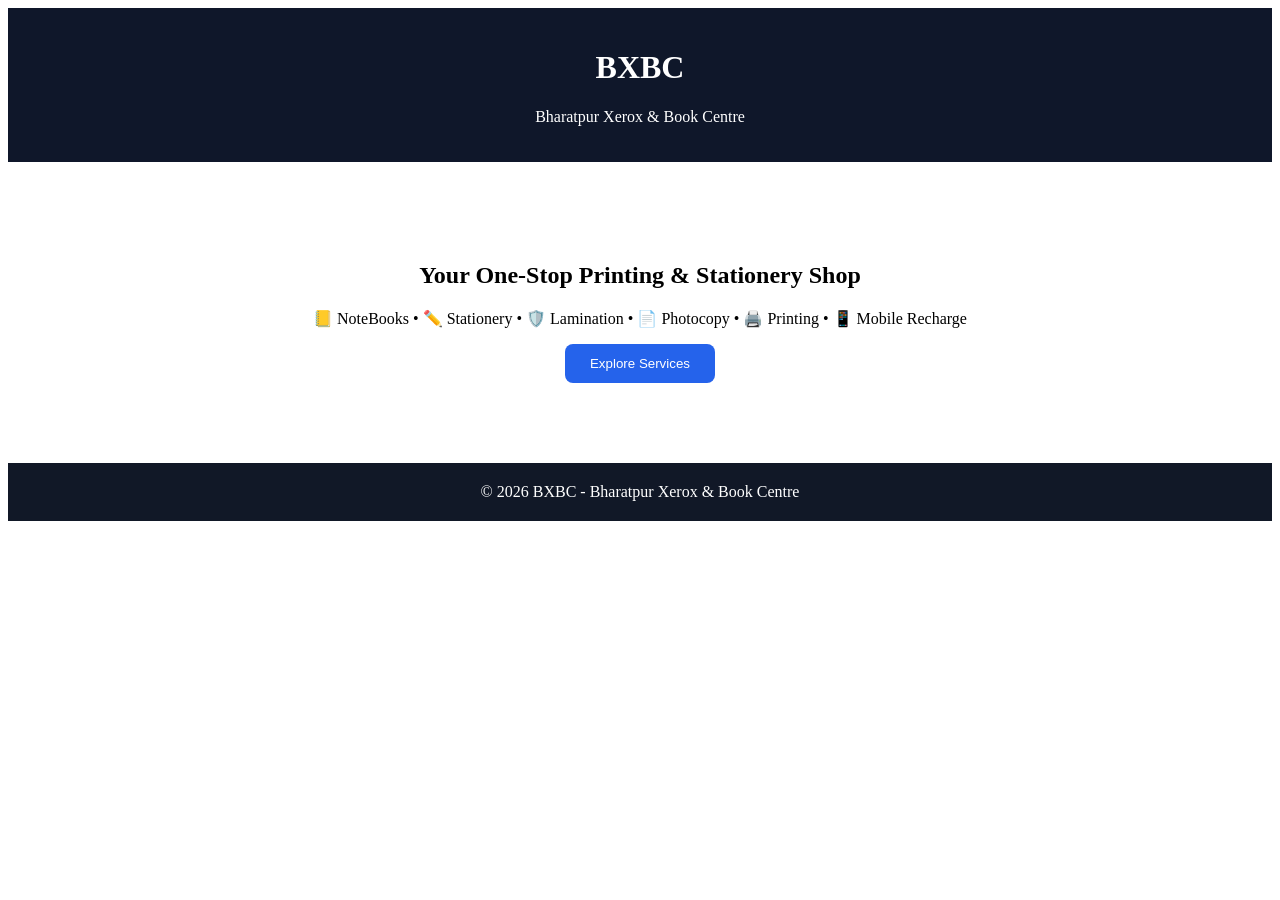
==== BXBC-Website/index.html @ 9b4f7ca9 "Update index.html" ====
<!DOCTYPE html>
<html lang="en">
<head>
    <meta charset="UTF-8">
    <meta name="viewport" content="width=device-width, initial-scale=1.0">
    <title>BXBC - Bharatpur Xerox & Book Centre</title>

    <link rel="stylesheet" href="assets/css/style.css">
    <link rel="stylesheet" href="assets/css/responsive.css">
    <link rel="stylesheet" href="assets/css/animations.css">

    <link href="https://fonts.googleapis.com/css2?family=Poppins:wght@300;400;500;600;700;800&display=swap" rel="stylesheet">
</head>

<body>

<header style="background:#0f172a;color:white;padding:20px;text-align:center;">
    <h1>BXBC</h1>
    <p>Bharatpur Xerox & Book Centre</p>
</header>

<section style="padding:80px 20px;text-align:center;">
    <h2>Your One-Stop Printing & Stationery Shop</h2>
    <p>📒 NoteBooks • ✏️ Stationery •  🛡️ Lamination • 📄 Photocopy • 🖨️ Printing •  📱 Mobile Recharge </p>

    <button style="padding:12px 25px;border:none;background:#2563eb;color:white;border-radius:8px;cursor:pointer;">
        Explore Services
    </button>
</section>

<footer style="background:#111827;color:white;text-align:center;padding:20px;">
    © 2026 BXBC - Bharatpur Xerox & Book Centre
</footer>

<script src="assets/js/script.js"></script>
<script src="assets/js/animations.js"></script>

</body>
</html>
---- BXBC-Website/assets/css/animations.css ----

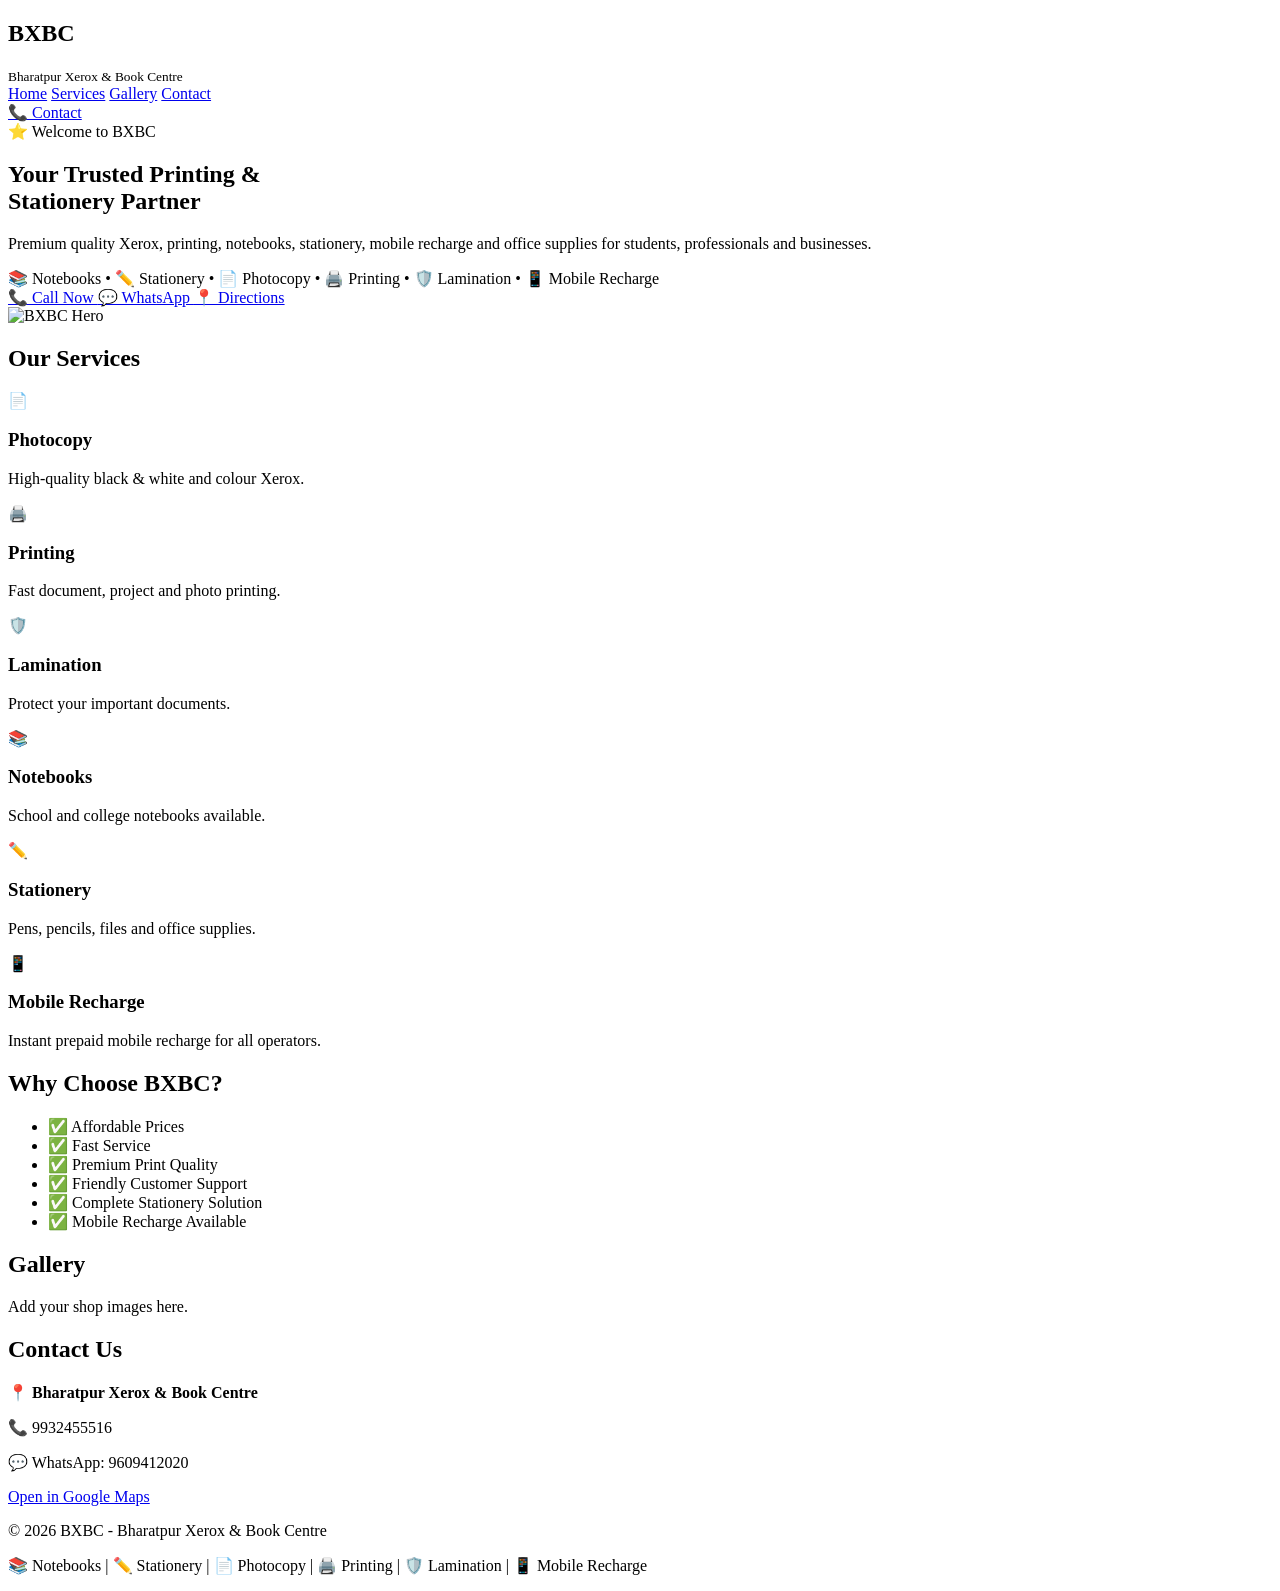
==== commit 7f67e47e: "Update index.html" ====
--- a/BXBC-Website/index.html
+++ b/BXBC-Website/index.html
@@ -1,8 +1,11 @@
 <!DOCTYPE html>
 <html lang="en">
+
 <head>
+
     <meta charset="UTF-8">
     <meta name="viewport" content="width=device-width, initial-scale=1.0">
+
     <title>BXBC - Bharatpur Xerox & Book Centre</title>
 
     <link rel="stylesheet" href="assets/css/style.css">
@@ -10,30 +13,199 @@
     <link rel="stylesheet" href="assets/css/animations.css">
 
     <link href="https://fonts.googleapis.com/css2?family=Poppins:wght@300;400;500;600;700;800&display=swap" rel="stylesheet">
+
 </head>
 
 <body>
 
-<header style="background:#0f172a;color:white;padding:20px;text-align:center;">
-    <h1>BXBC</h1>
-    <p>Bharatpur Xerox & Book Centre</p>
-</header>
-
-<section style="padding:80px 20px;text-align:center;">
-    <h2>Your One-Stop Printing & Stationery Shop</h2>
-    <p>📒 NoteBooks • ✏️ Stationery •  🛡️ Lamination • 📄 Photocopy • 🖨️ Printing •  📱 Mobile Recharge </p>
-
-    <button style="padding:12px 25px;border:none;background:#2563eb;color:white;border-radius:8px;cursor:pointer;">
-        Explore Services
-    </button>
-</section>
-
-<footer style="background:#111827;color:white;text-align:center;padding:20px;">
-    © 2026 BXBC - Bharatpur Xerox & Book Centre
-</footer>
-
-<script src="assets/js/script.js"></script>
-<script src="assets/js/animations.js"></script>
+    <!-- ================= NAVBAR ================= -->
+
+    <header class="navbar">
+
+        <div class="logo">
+            <h2>BXBC</h2>
+            <small>Bharatpur Xerox & Book Centre</small>
+        </div>
+
+        <nav>
+            <a href="#home">Home</a>
+            <a href="#services">Services</a>
+            <a href="#gallery">Gallery</a>
+            <a href="#contact">Contact</a>
+        </nav>
+
+        <a href="tel:9932455516" class="contact-btn">
+            📞 Contact
+        </a>
+
+    </header>
+
+    <!-- ================= HERO SECTION ================= -->
+
+    <section class="hero" id="home">
+
+        <div class="hero-content">
+
+            <span class="badge">
+                ⭐ Welcome to BXBC
+            </span>
+
+            <h1>
+                Your Trusted Printing & <br>
+                Stationery Partner
+            </h1>
+
+            <p>
+                Premium quality Xerox, printing, notebooks,
+                stationery, mobile recharge and office supplies
+                for students, professionals and businesses.
+            </p>
+
+            <div class="services-line">
+
+                📚 Notebooks • ✏️ Stationery • 📄 Photocopy • 🖨️ Printing • 🛡️ Lamination • 📱 Mobile Recharge
+
+            </div>
+
+            <div class="hero-buttons">
+
+                <a href="tel:9932455516" class="btn primary">
+                    📞 Call Now
+                </a>
+
+                <a href="https://wa.me/919609412020" class="btn secondary">
+                    💬 WhatsApp
+                </a>
+
+                <a href="https://maps.app.goo.gl/dzR69bRS7Q94pMrf9" class="btn outline">
+                    📍 Directions
+                </a>
+
+            </div>
+
+        </div>
+
+        <div class="hero-image">
+
+            <img src="assets/images/hero.png" alt="BXBC Hero">
+
+        </div>
+
+    </section>
+
+    <!-- ================= SERVICES ================= -->
+
+    <section id="services">
+
+        <h2 class="section-title">Our Services</h2>
+
+        <div class="service-grid">
+
+            <div class="service-card">
+                📄
+                <h3>Photocopy</h3>
+                <p>High-quality black & white and colour Xerox.</p>
+            </div>
+
+            <div class="service-card">
+                🖨️
+                <h3>Printing</h3>
+                <p>Fast document, project and photo printing.</p>
+            </div>
+
+            <div class="service-card">
+                🛡️
+                <h3>Lamination</h3>
+                <p>Protect your important documents.</p>
+            </div>
+
+            <div class="service-card">
+                📚
+                <h3>Notebooks</h3>
+                <p>School and college notebooks available.</p>
+            </div>
+
+            <div class="service-card">
+                ✏️
+                <h3>Stationery</h3>
+                <p>Pens, pencils, files and office supplies.</p>
+            </div>
+
+            <div class="service-card">
+                📱
+                <h3>Mobile Recharge</h3>
+                <p>Instant prepaid mobile recharge for all operators.</p>
+            </div>
+
+        </div>
+
+    </section>
+
+    <!-- ================= WHY CHOOSE US ================= -->
+
+    <section class="why-us">
+
+        <h2>Why Choose BXBC?</h2>
+
+        <ul>
+            <li>✅ Affordable Prices</li>
+            <li>✅ Fast Service</li>
+            <li>✅ Premium Print Quality</li>
+            <li>✅ Friendly Customer Support</li>
+            <li>✅ Complete Stationery Solution</li>
+            <li>✅ Mobile Recharge Available</li>
+        </ul>
+
+    </section>
+
+    <!-- ================= GALLERY ================= -->
+
+    <section id="gallery">
+
+        <h2 class="section-title">Gallery</h2>
+
+        <p>
+            Add your shop images here.
+        </p>
+
+    </section>
+
+    <!-- ================= CONTACT ================= -->
+
+    <section id="contact">
+
+        <h2 class="section-title">Contact Us</h2>
+
+        <p><strong>📍 Bharatpur Xerox & Book Centre</strong></p>
+
+        <p>📞 9932455516</p>
+
+        <p>💬 WhatsApp: 9609412020</p>
+
+        <a href="https://maps.app.goo.gl/dzR69bRS7Q94pMrf9" class="btn primary">
+            Open in Google Maps
+        </a>
+
+    </section>
+
+    <!-- ================= FOOTER ================= -->
+
+    <footer>
+
+        <p>
+            © 2026 BXBC - Bharatpur Xerox & Book Centre
+        </p>
+
+        <p>
+            📚 Notebooks | ✏️ Stationery | 📄 Photocopy |
+            🖨️ Printing | 🛡️ Lamination | 📱 Mobile Recharge
+        </p>
+
+    </footer>
+
+    <script src="assets/js/script.js"></script>
+    <script src="assets/js/animations.js"></script>
 
 </body>
+
 </html>
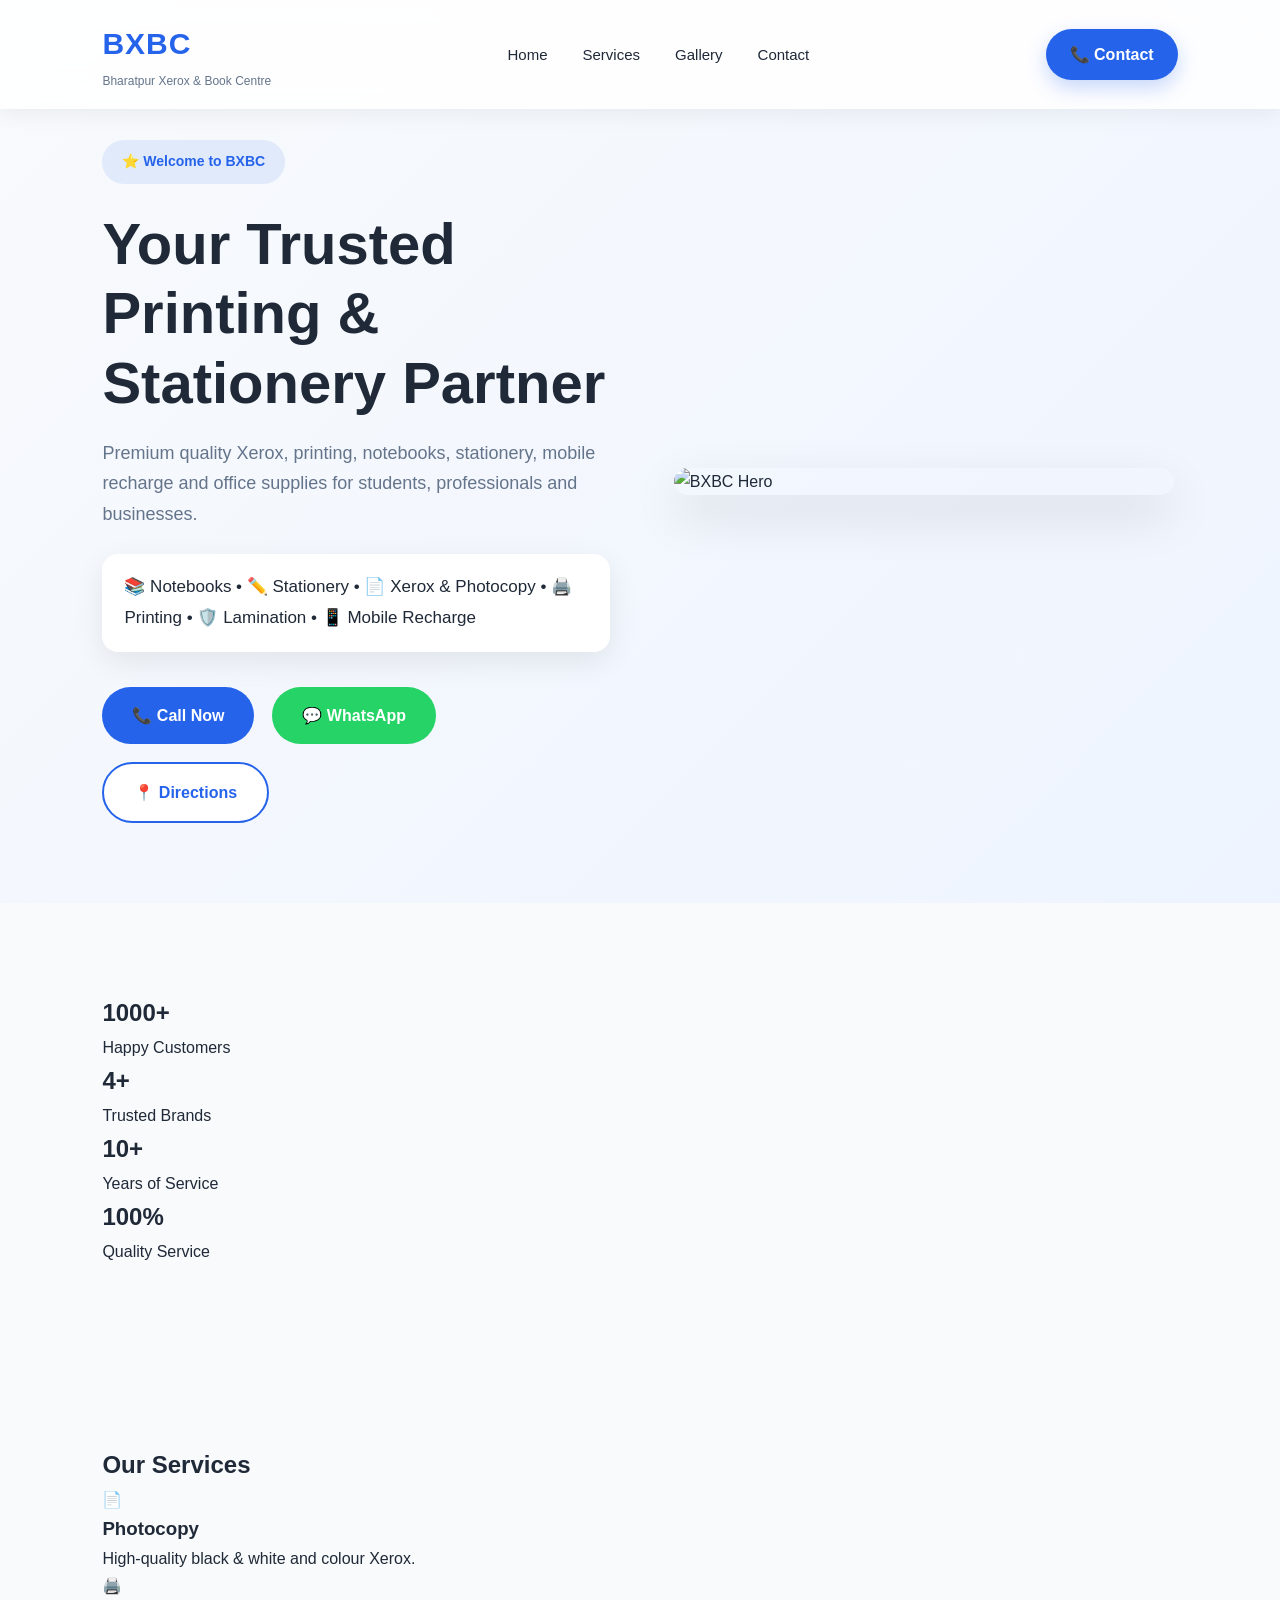
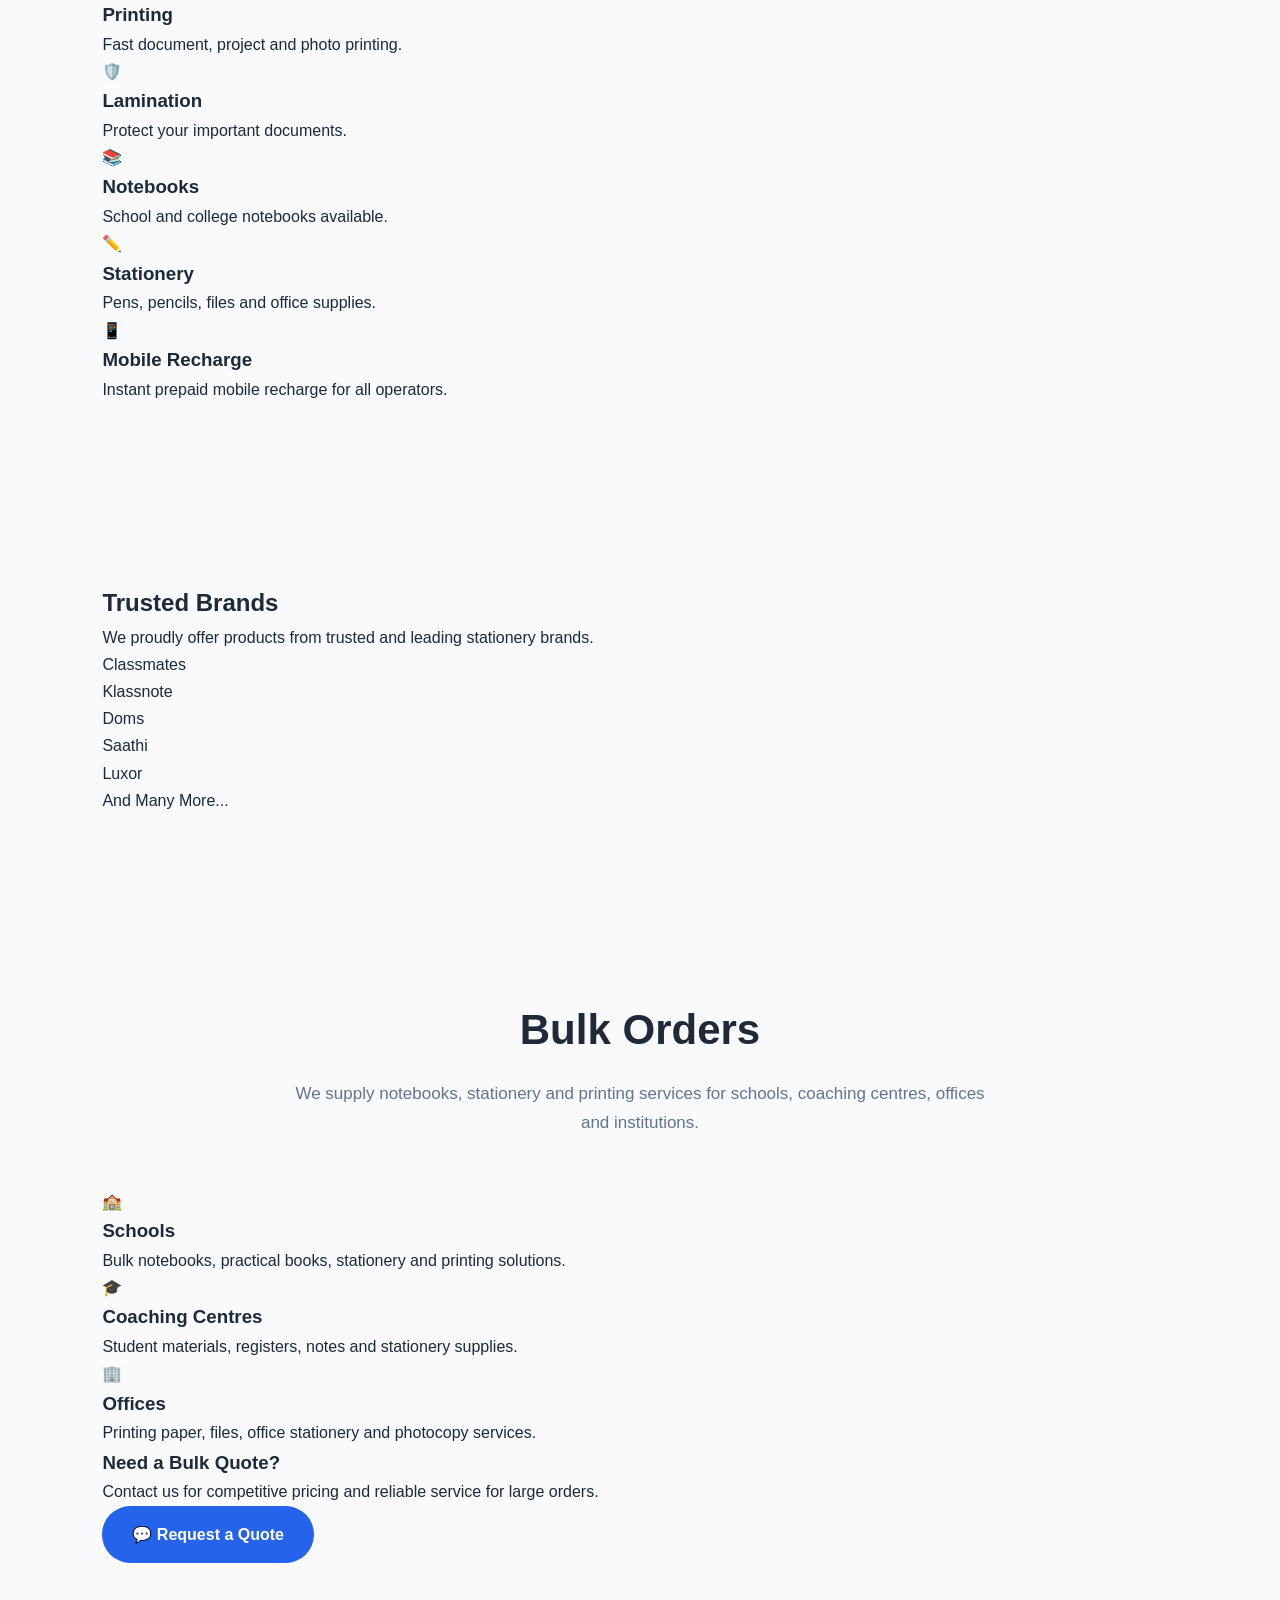
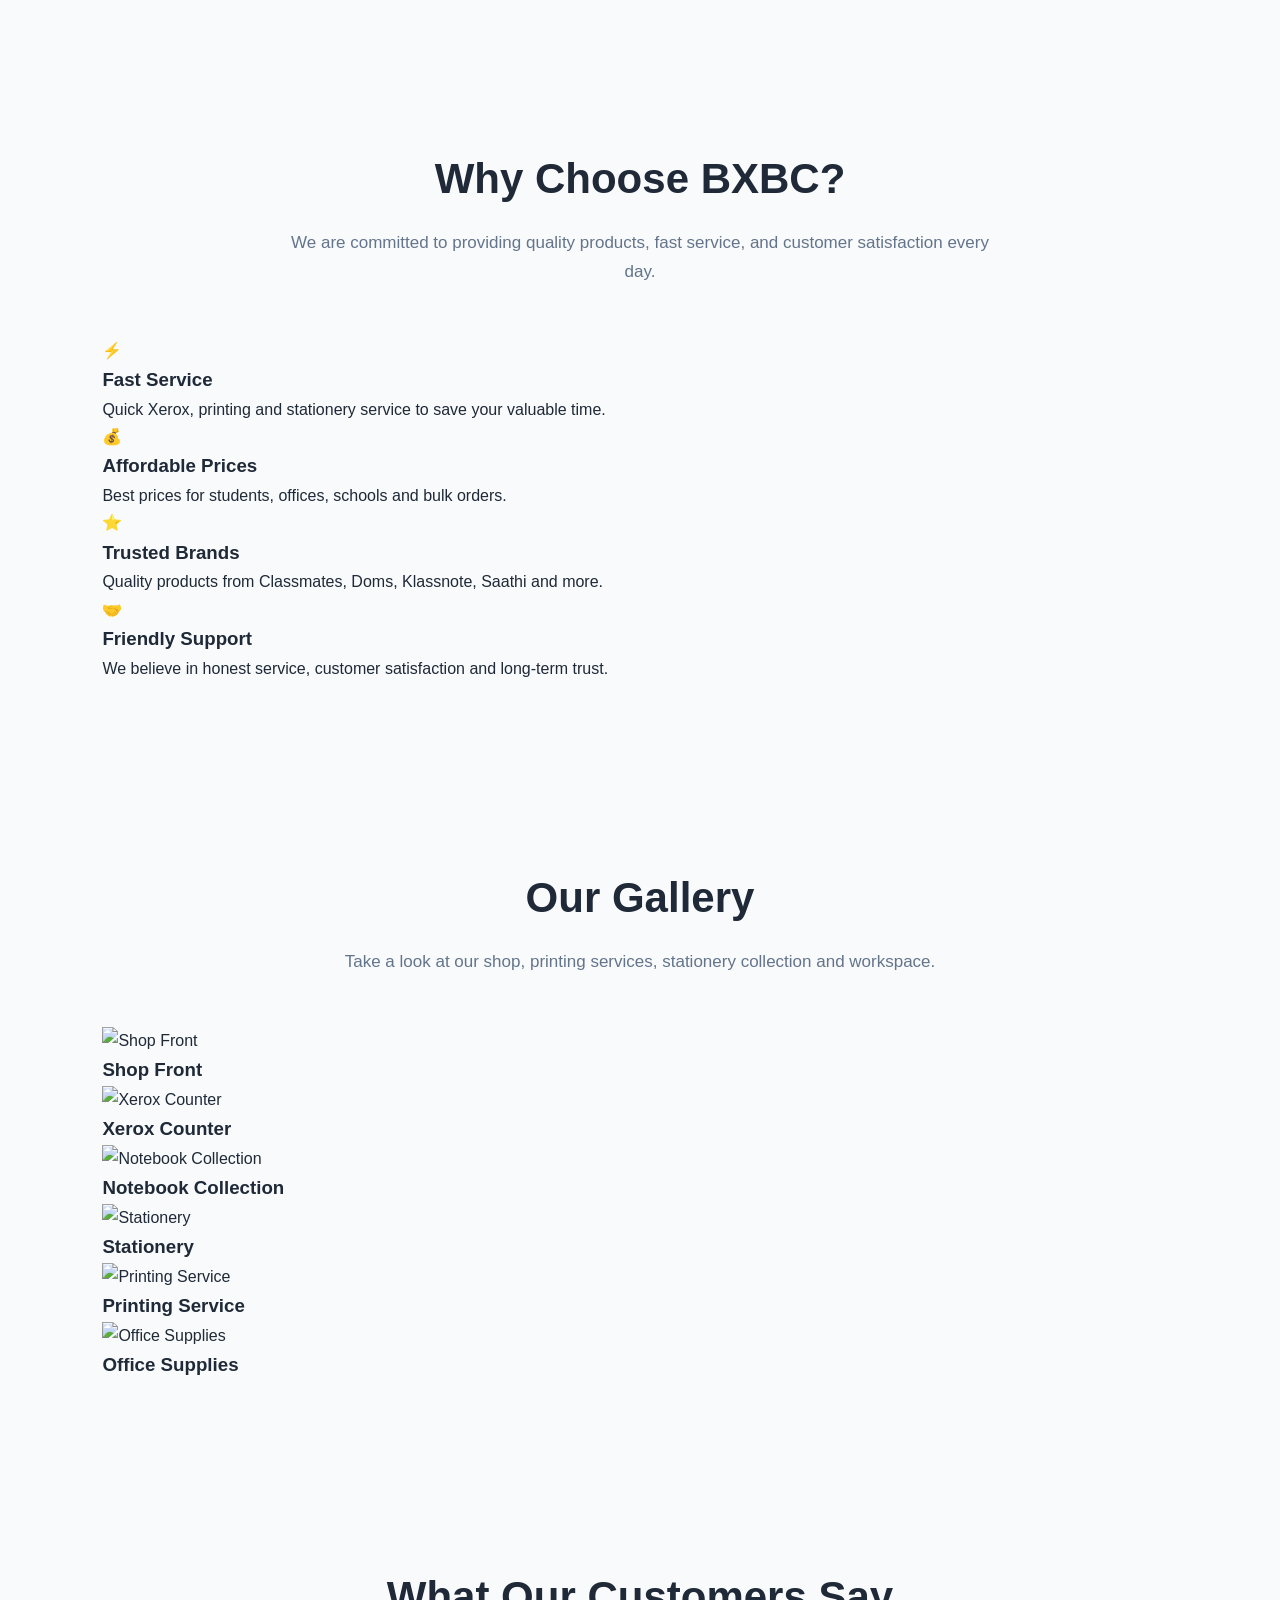
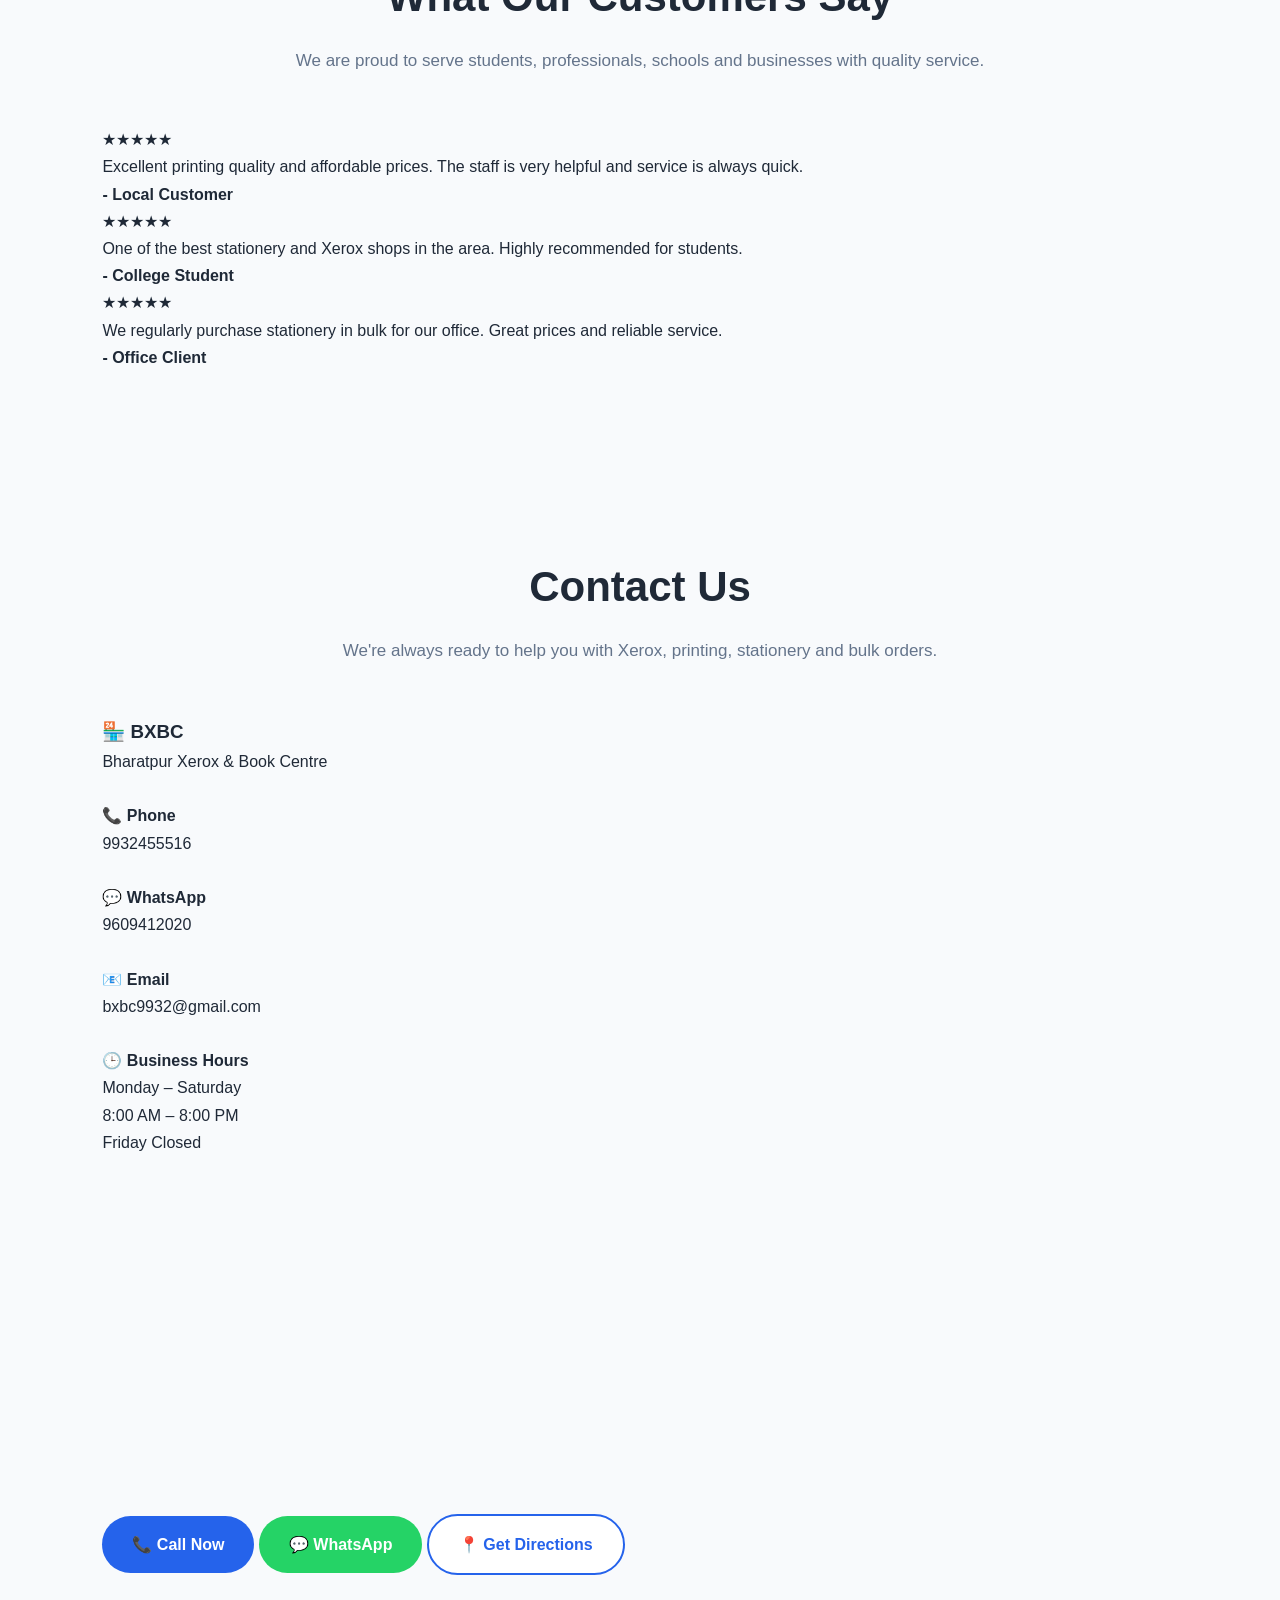
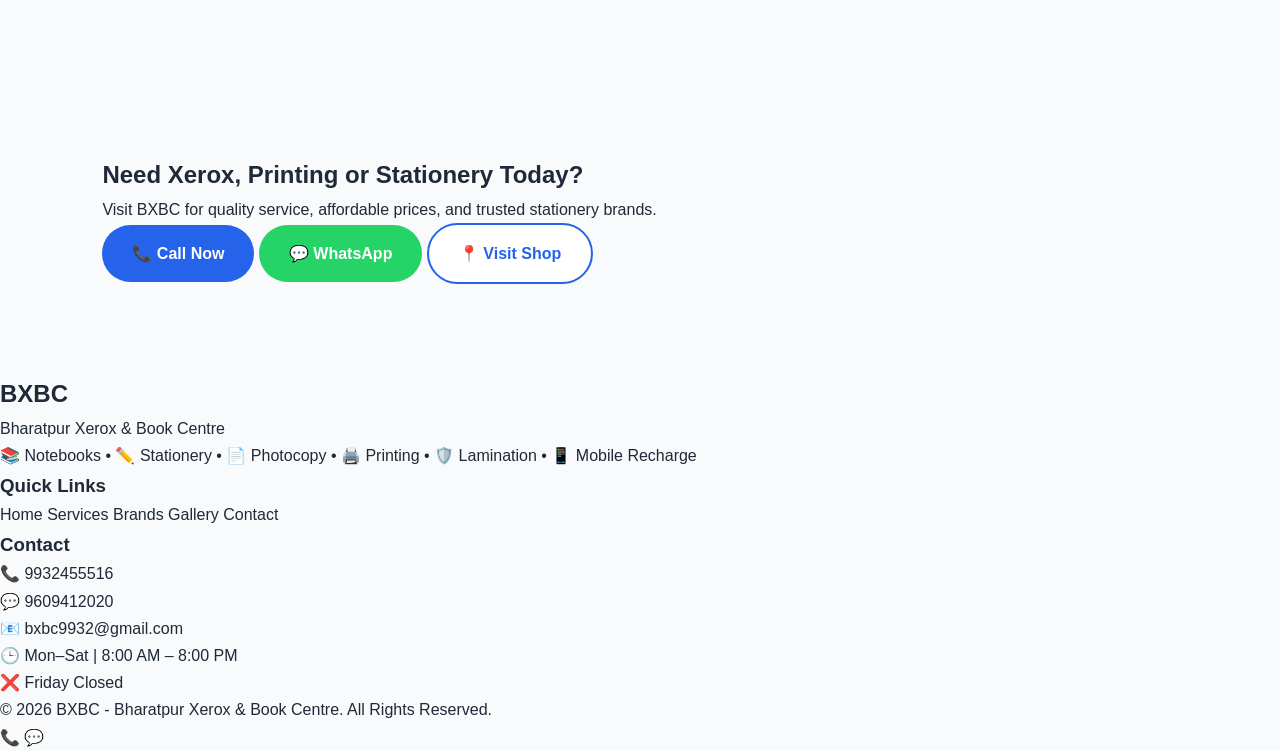
==== commit 9b6f8b97: "Add footer to index.html Add footer section with copyright information." ====
--- a/BXBC-Website/index.html
+++ b/BXBC-Website/index.html
@@ -63,7 +63,7 @@
 
             <div class="services-line">
 
-                📚 Notebooks • ✏️ Stationery • 📄 Photocopy • 🖨️ Printing • 🛡️ Lamination • 📱 Mobile Recharge
+                📚 Notebooks • ✏️ Stationery • 📄 Xerox & Photocopy • 🖨️ Printing • 🛡️ Lamination • 📱 Mobile Recharge
 
             </div>
 
@@ -92,6 +92,42 @@
         </div>
 
     </section>
+
+    <!-- ================= STATISTICS ================= --> 
+    
+    <section class="stats">  <div class="stat-card">  
+
+    <h2>1000+</h2>  
+
+    <p>Happy Customers</p>  
+
+</div>  
+
+<div class="stat-card">  
+
+    <h2>4+</h2>  
+
+    <p>Trusted Brands</p>  
+
+</div>  
+
+<div class="stat-card">  
+
+    <h2>10+</h2>  
+
+    <p>Years of Service</p>  
+
+</div>  
+
+<div class="stat-card">  
+
+    <h2>100%</h2>  
+
+    <p>Quality Service</p>  
+
+</div>
+
+</section>  
 
     <!-- ================= SERVICES ================= -->
 
@@ -140,72 +176,620 @@
         </div>
 
     </section>
-
-    <!-- ================= WHY CHOOSE US ================= -->
-
-    <section class="why-us">
-
-        <h2>Why Choose BXBC?</h2>
-
-        <ul>
-            <li>✅ Affordable Prices</li>
-            <li>✅ Fast Service</li>
-            <li>✅ Premium Print Quality</li>
-            <li>✅ Friendly Customer Support</li>
-            <li>✅ Complete Stationery Solution</li>
-            <li>✅ Mobile Recharge Available</li>
-        </ul>
+    
+    <!-- ================= FEATURED BRANDS ================= --> 
+    
+    <section id="brands">  <h2 class="section-title">  
+
+    <h2>Trusted Brands </h2>
+
+<p class="section-subtitle">  
+
+    We proudly offer products from trusted and leading stationery brands.  
+
+</p>  
+
+<div class="brand-grid">  
+
+    <div class="brand-card">  
+        Classmates  
+    </div>  
+
+    <div class="brand-card">  
+        Klassnote  
+    </div>  
+
+    <div class="brand-card">  
+        Doms  
+    </div>  
+
+    <div class="brand-card">  
+        Saathi  
+    </div>  
+
+    <div class="brand-card">  
+        Luxor  
+    </div>  
+
+    <div class="brand-card">  
+        And Many More...  
+    </div>  
+
+</div>
+
+</section>
+    
+    <!-- ================= BULK ORDERS ================= -->  
+    
+    <section id="bulk-orders" class="bulk-section">  <div class="section-header">  
+
+    <h2>Bulk Orders</h2>  
+
+    <p>  
+
+        We supply notebooks, stationery and printing services  
+        for schools, coaching centres, offices and institutions.  
+
+    </p>  
+
+</div>  
+
+<div class="bulk-grid">  
+
+    <div class="bulk-card">  
+
+        <div class="bulk-icon">🏫</div>  
+
+        <h3>Schools</h3>  
+
+        <p>  
+            Bulk notebooks, practical books,  
+            stationery and printing solutions.  
+        </p>  
+
+    </div>  
+
+    <div class="bulk-card">  
+
+        <div class="bulk-icon">🎓</div>  
+
+        <h3>Coaching Centres</h3>  
+
+        <p>  
+            Student materials, registers,  
+            notes and stationery supplies.  
+        </p>  
+
+    </div>  
+
+    <div class="bulk-card">  
+
+        <div class="bulk-icon">🏢</div>  
+
+        <h3>Offices</h3>  
+
+        <p>  
+            Printing paper, files,  
+            office stationery and photocopy services.  
+        </p>  
+
+    </div>  
+
+</div>  
+
+<div class="bulk-action">  
+
+    <h3>Need a Bulk Quote?</h3>  
+
+    <p>  
+
+        Contact us for competitive pricing and  
+        reliable service for large orders.  
+
+    </p>  
+
+    <a href="https://wa.me/919609412020" class="btn primary">  
+
+        💬 Request a Quote  
+
+    </a>  
+
+</div>
 
     </section>
 
-    <!-- ================= GALLERY ================= -->
-
-    <section id="gallery">
-
-        <h2 class="section-title">Gallery</h2>
+    <!-- ================= WHY CHOOSE BXBC ================= -->  
+    
+    <section id="why-us" class="why-section">  <div class="section-header">  
+
+    <h2>Why Choose BXBC?</h2>  
+
+    <p>  
+
+        We are committed to providing quality products,  
+        fast service, and customer satisfaction every day.  
+
+    </p>  
+
+</div>  
+
+<div class="why-grid">  
+
+    <div class="why-card">  
+
+        <div class="why-icon">⚡</div>  
+
+        <h3>Fast Service</h3>  
+
+        <p>  
+
+            Quick Xerox, printing and stationery service  
+            to save your valuable time.  
+
+        </p>  
+
+    </div>  
+
+    <div class="why-card">  
+
+        <div class="why-icon">💰</div>  
+
+        <h3>Affordable Prices</h3>  
+
+        <p>  
+
+            Best prices for students, offices,  
+            schools and bulk orders.  
+
+        </p>  
+
+    </div>  
+
+    <div class="why-card">  
+
+        <div class="why-icon">⭐</div>  
+
+        <h3>Trusted Brands</h3>  
+
+        <p>  
+
+            Quality products from Classmates,  
+            Doms, Klassnote, Saathi and more.  
+
+        </p>  
+
+    </div>  
+
+    <div class="why-card">  
+
+        <div class="why-icon">🤝</div>  
+
+        <h3>Friendly Support</h3>  
+
+        <p>  
+
+            We believe in honest service,  
+            customer satisfaction and long-term trust.  
+
+        </p>  
+
+    </div>  
+
+</div>
+
+    </section>
+
+    <!-- ================= GALLERY ================= -->  
+    
+    <section id="gallery" class="gallery-section">  <div class="section-header">  
+
+    <h2>Our Gallery</h2>  
+
+    <p>  
+
+        Take a look at our shop, printing services,  
+        stationery collection and workspace.  
+
+    </p>  
+
+</div>  
+
+<div class="gallery-grid">  
+
+    <div class="gallery-card">  
+
+        <img src="assets/images/shop-front.jpg" alt="Shop Front">  
+
+        <div class="gallery-overlay">  
+
+            <h3>Shop Front</h3>  
+
+        </div>  
+
+    </div>  
+
+    <div class="gallery-card">  
+
+        <img src="assets/images/xerox.jpg" alt="Xerox Counter">  
+
+        <div class="gallery-overlay">  
+
+            <h3>Xerox Counter</h3>  
+
+        </div>  
+
+    </div>  
+
+    <div class="gallery-card">  
+
+        <img src="assets/images/notebooks.jpg" alt="Notebook Collection">  
+
+        <div class="gallery-overlay">  
+
+            <h3>Notebook Collection</h3>  
+
+        </div>  
+
+    </div>  
+
+    <div class="gallery-card">  
+
+        <img src="assets/images/stationery.jpg" alt="Stationery">  
+
+        <div class="gallery-overlay">  
+
+            <h3>Stationery</h3>  
+
+        </div>  
+
+    </div>  
+
+    <div class="gallery-card">  
+
+        <img src="assets/images/printing.jpg" alt="Printing Service">  
+
+        <div class="gallery-overlay">  
+
+            <h3>Printing Service</h3>  
+
+        </div>  
+
+    </div>  
+
+    <div class="gallery-card">  
+
+        <img src="assets/images/office-supplies.jpg" alt="Office Supplies">  
+
+        <div class="gallery-overlay">  
+
+            <h3>Office Supplies</h3>  
+
+        </div>  
+
+    </div>  
+
+</div>
+
+    </section>
+    
+     <!-- ================= CUSTOMER REVIEWS ================= -->  
+    
+    <section id="reviews" class="reviews-section">  <div class="section-header">  
+
+    <h2>What Our Customers Say</h2>  
+
+    <p>  
+
+        We are proud to serve students, professionals,  
+        schools and businesses with quality service.  
+
+    </p>  
+
+</div>  
+
+<div class="reviews-grid">  
+
+    <div class="review-card">  
+
+        <div class="stars">★★★★★</div>  
+
+        <p>  
+
+            Excellent printing quality and affordable prices.  
+            The staff is very helpful and service is always quick.  
+
+        </p>  
+
+        <h4>- Local Customer</h4>  
+
+    </div>  
+
+    <div class="review-card">  
+
+        <div class="stars">★★★★★</div>  
+
+        <p>  
+
+            One of the best stationery and Xerox shops in the area.  
+            Highly recommended for students.  
+
+        </p>  
+
+        <h4>- College Student</h4>  
+
+    </div>  
+
+    <div class="review-card">  
+
+        <div class="stars">★★★★★</div>  
+
+        <p>  
+
+            We regularly purchase stationery in bulk for our office.  
+            Great prices and reliable service.  
+
+        </p>  
+
+        <h4>- Office Client</h4>  
+
+    </div>  
+
+</div>
+
+     </section>
+    
+    <!-- ================= CONTACT ================= --> 
+    
+    <section id="contact" class="contact-section">  <div class="section-header">  
+
+    <h2>Contact Us</h2>  
+
+    <p>  
+
+        We're always ready to help you with Xerox,  
+        printing, stationery and bulk orders.  
+
+    </p>  
+
+</div>  
+
+<div class="contact-container">  
+
+    <div class="contact-card">  
+
+        <h3>🏪 BXBC</h3>  
+
+        <p>Bharatpur Xerox & Book Centre</p>  
+
+        <br>  
+
+        <p>📞 <strong>Phone</strong></p>  
+
+        <a href="tel:9932455516">  
+
+            9932455516  
+
+        </a>  
+
+        <br><br>  
+
+        <p>💬 <strong>WhatsApp</strong></p>  
+
+        <a href="https://wa.me/919609412020">  
+
+            9609412020  
+
+        </a>  
+
+        <br><br>  
+
+        <p>📧 <strong>Email</strong></p>  
+
+        <a href="mailto:bxbc9932@gmail.com">  
+
+            bxbc9932@gmail.com  
+
+        </a>  
+
+        <br><br>  
+
+        <p>🕒 <strong>Business Hours</strong></p>  
+
+        <p>  
+
+            Monday – Saturday  
+
+            <br>  
+
+            8:00 AM – 8:00 PM  
+
+            <br>  
+
+            Friday Closed  
+
+        </p>  
+
+    </div>  
+
+    <div class="map-card">  
+
+        <iframe  
+
+            src="https://www.google.com/maps?q=Bharatpur&output=embed"  
+
+            width="100%"  
+
+            height="350"  
+
+            style="border:0;border-radius:20px;"  
+
+            loading="lazy"  
+
+            allowfullscreen>  
+
+        </iframe>  
+
+    </div>  
+
+</div>  
+
+<div class="contact-buttons">  
+
+    <a href="tel:9932455516" class="btn primary">  
+
+        📞 Call Now  
+
+    </a>  
+
+    <a href="https://wa.me/919609412020" class="btn secondary">  
+
+        💬 WhatsApp  
+
+    </a>  
+
+    <a href="https://maps.app.goo.gl/dzR69bRS7Q94pMrf9"  
+
+       target="_blank"  
+
+       class="btn outline">  
+
+        📍 Get Directions  
+
+    </a>  
+
+</div>
+
+    </section>
+
+    <!-- ================= FINAL CALL TO ACTION ================= -->  <section class="cta-section">  <div class="cta-content">  
+
+    <h2>  
+
+        Need Xerox, Printing or Stationery Today?  
+
+    </h2>  
+
+    <p>  
+
+        Visit BXBC for quality service, affordable prices,  
+        and trusted stationery brands.  
+
+    </p>  
+
+    <div class="cta-buttons">  
+
+        <a href="tel:9932455516" class="btn primary">  
+
+            📞 Call Now  
+
+        </a>  
+
+        <a href="https://wa.me/919609412020" class="btn secondary">  
+
+            💬 WhatsApp  
+
+        </a>  
+
+        <a href="https://maps.app.goo.gl/dzR69bRS7Q94pMrf9"  
+           target="_blank"  
+           class="btn outline">  
+
+            📍 Visit Shop  
+
+        </a>  
+
+    </div>  
+
+</div>
+
+</section>  <!-- ================= FOOTER ================= --> 
+    
+    <footer class="footer">  <div class="footer-container">  
+
+    <div class="footer-brand">  
+
+        <h2>BXBC</h2>  
+
+        <p>  
+
+            Bharatpur Xerox & Book Centre  
+
+        </p>  
+
+        <p>  
+
+            📚 Notebooks • ✏️ Stationery • 📄 Photocopy • 🖨️ Printing • 🛡️ Lamination • 📱 Mobile Recharge  
+
+        </p>  
+
+    </div>  
+
+    <div class="footer-links">  
+
+        <h3>Quick Links</h3>  
+
+        <a href="#home">Home</a>  
+
+        <a href="#services">Services</a>  
+
+        <a href="#brands">Brands</a>  
+
+        <a href="#gallery">Gallery</a>  
+
+        <a href="#contact">Contact</a>  
+
+    </div>  
+
+    <div class="footer-contact">  
+
+        <h3>Contact</h3>  
+
+        <p>📞 9932455516</p>  
+
+        <p>💬 9609412020</p>  
+
+        <p>📧 bxbc9932@gmail.com</p>  
+
+        <p>🕒 Mon–Sat | 8:00 AM – 8:00 PM</p>  
+
+        <p>❌ Friday Closed</p>  
+
+    </div>  
+
+</div>  
+        </div>
+
+    <div class="footer-bottom">
 
         <p>
-            Add your shop images here.
+
+            © 2026 BXBC - Bharatpur Xerox & Book Centre.
+            All Rights Reserved.
+
         </p>
 
-    </section>
-
-    <!-- ================= CONTACT ================= -->
-
-    <section id="contact">
-
-        <h2 class="section-title">Contact Us</h2>
-
-        <p><strong>📍 Bharatpur Xerox & Book Centre</strong></p>
-
-        <p>📞 9932455516</p>
-
-        <p>💬 WhatsApp: 9609412020</p>
-
-        <a href="https://maps.app.goo.gl/dzR69bRS7Q94pMrf9" class="btn primary">
-            Open in Google Maps
-        </a>
-
-    </section>
-
-    <!-- ================= FOOTER ================= -->
-
-    <footer>
-
-        <p>
-            © 2026 BXBC - Bharatpur Xerox & Book Centre
-        </p>
-
-        <p>
-            📚 Notebooks | ✏️ Stationery | 📄 Photocopy |
-            🖨️ Printing | 🛡️ Lamination | 📱 Mobile Recharge
-        </p>
+    </div>
 
     </footer>
 
-    <script src="assets/js/script.js"></script>
-    <script src="assets/js/animations.js"></script>
+<!-- Floating Buttons -->
+
+<div class="floating-buttons">
+
+    <a href="tel:9932455516" class="floating-call">
+        📞
+    </a>
+
+    <a href="https://wa.me/919609412020"
+       target="_blank"
+       class="floating-whatsapp">
+        💬
+    </a>
+
+</div>
+
+<script src="assets/js/script.js"></script>
+<script src="assets/js/animations.js"></script>
 
 </body>
-
 </html>
--- a/BXBC-Website/assets/css/style.css
+++ b/BXBC-Website/assets/css/style.css
@@ -0,0 +1,424 @@
+/*==============================
+Global Styles
+==============================*/
+
+*{
+margin:0;
+padding:0;
+box-sizing:border-box;
+scroll-behavior:smooth;
+}
+
+:root{
+
+--primary:#2563eb;
+--secondary:#ff9800;
+--dark:#1f2937;
+--light:#ffffff;
+--bg:#f8fafc;
+--gray:#64748b;
+
+--radius:20px;
+
+--shadow:0 10px 30px rgba(0,0,0,.08);
+
+}
+
+body{
+
+font-family:'Poppins',sans-serif;
+
+background:var(--bg);
+
+color:var(--dark);
+
+overflow-x:hidden;
+
+line-height:1.7;
+
+}
+
+section{
+
+padding:90px 8%;
+
+}
+
+img{
+
+width:100%;
+
+display:block;
+
+}
+
+a{
+
+text-decoration:none;
+
+color:inherit;
+
+}
+
+ul{
+
+list-style:none;
+
+}
+
+.section-header{
+
+text-align:center;
+
+margin-bottom:50px;
+
+}
+
+.section-header h2{
+
+font-size:42px;
+
+font-weight:700;
+
+margin-bottom:15px;
+
+}
+
+.section-header p{
+
+max-width:700px;
+
+margin:auto;
+
+color:var(--gray);
+
+font-size:17px;
+
+}
+
+/*==============================
+Navigation Bar
+==============================*/
+
+.navbar{
+
+position:fixed;
+
+top:0;
+
+left:0;
+
+width:100%;
+
+padding:18px 8%;
+
+display:flex;
+
+justify-content:space-between;
+
+align-items:center;
+
+background:rgba(255,255,255,.85);
+
+backdrop-filter:blur(15px);
+
+-webkit-backdrop-filter:blur(15px);
+
+box-shadow:0 5px 20px rgba(0,0,0,.06);
+
+z-index:1000;
+
+}
+
+.logo h2{
+
+font-size:30px;
+
+font-weight:800;
+
+color:var(--primary);
+
+letter-spacing:1px;
+
+}
+
+.logo small{
+
+display:block;
+
+font-size:12px;
+
+color:var(--gray);
+
+margin-top:2px;
+
+}
+
+nav{
+
+display:flex;
+
+gap:35px;
+
+}
+
+nav a{
+
+font-size:15px;
+
+font-weight:500;
+
+color:var(--dark);
+
+transition:.3s;
+
+position:relative;
+
+}
+
+nav a:hover{
+
+color:var(--primary);
+
+}
+
+nav a::after{
+
+content:"";
+
+position:absolute;
+
+left:0;
+
+bottom:-6px;
+
+width:0;
+
+height:2px;
+
+background:var(--primary);
+
+transition:.3s;
+
+}
+
+nav a:hover::after{
+
+width:100%;
+
+}
+
+.contact-btn{
+
+background:var(--primary);
+
+color:white;
+
+padding:12px 24px;
+
+border-radius:50px;
+
+font-weight:600;
+
+transition:.3s;
+
+box-shadow:0 8px 20px rgba(37,99,235,.25);
+
+}
+
+.contact-btn:hover{
+
+transform:translateY(-3px);
+
+box-shadow:0 12px 30px rgba(37,99,235,.35);
+
+}
+
+
+/*==============================
+Hero Section
+==============================*/
+
+.hero{
+
+min-height:100vh;
+
+display:flex;
+
+align-items:center;
+
+justify-content:space-between;
+
+gap:60px;
+
+padding:140px 8% 80px;
+
+background:linear-gradient(135deg,#f8fafc,#eef4ff);
+
+}
+
+.hero-content{
+
+flex:1;
+
+}
+
+.badge{
+
+display:inline-block;
+
+padding:10px 20px;
+
+background:rgba(37,99,235,.1);
+
+color:var(--primary);
+
+border-radius:50px;
+
+font-size:14px;
+
+font-weight:600;
+
+margin-bottom:25px;
+
+}
+
+.hero h1{
+
+font-size:58px;
+
+font-weight:800;
+
+line-height:1.2;
+
+color:var(--dark);
+
+margin-bottom:20px;
+
+}
+
+.hero p{
+
+font-size:18px;
+
+color:var(--gray);
+
+max-width:650px;
+
+margin-bottom:25px;
+
+}
+
+.services-line{
+
+font-size:17px;
+
+font-weight:500;
+
+line-height:1.8;
+
+padding:18px 22px;
+
+background:white;
+
+border-radius:16px;
+
+box-shadow:var(--shadow);
+
+margin-bottom:35px;
+
+}
+
+.hero-buttons{
+
+display:flex;
+
+gap:18px;
+
+flex-wrap:wrap;
+
+}
+
+.btn{
+
+padding:15px 30px;
+
+border-radius:50px;
+
+font-weight:600;
+
+transition:.3s;
+
+display:inline-flex;
+
+align-items:center;
+
+justify-content:center;
+
+}
+
+.btn.primary{
+
+background:var(--primary);
+
+color:white;
+
+}
+
+.btn.secondary{
+
+background:#25D366;
+
+color:white;
+
+}
+
+.btn.outline{
+
+background:white;
+
+border:2px solid var(--primary);
+
+color:var(--primary);
+
+}
+
+.btn:hover{
+
+transform:translateY(-4px);
+
+box-shadow:0 12px 25px rgba(0,0,0,.12);
+
+}
+
+.hero-image{
+
+flex:1;
+
+display:flex;
+
+justify-content:center;
+
+align-items:center;
+
+}
+
+.hero-image img{
+
+max-width:500px;
+
+width:100%;
+
+border-radius:30px;
+
+box-shadow:0 20px 50px rgba(0,0,0,.12);
+
+transition:.4s;
+
+}
+
+.hero-image img:hover{
+
+transform:scale(1.03);
+
+}
--- a/BXBC-Website/assets/css/responsive.css
+++ b/BXBC-Website/assets/css/responsive.css
@@ -0,0 +1,219 @@
+/*==============================
+Responsive Design
+==============================*/
+
+@media(max-width:992px){
+
+.hero{
+
+flex-direction:column;
+
+text-align:center;
+
+padding-top:120px;
+
+}
+
+.hero-content{
+
+order:2;
+
+}
+
+.hero-image{
+
+order:1;
+
+margin-bottom:40px;
+
+}
+
+.hero h1{
+
+font-size:42px;
+
+}
+
+.hero p{
+
+margin:auto;
+
+margin-bottom:25px;
+
+}
+
+.hero-buttons{
+
+justify-content:center;
+
+}
+
+.services-line{
+
+font-size:15px;
+
+}
+
+nav{
+
+display:none;
+
+}
+
+.contact-btn{
+
+display:none;
+
+}
+
+section{
+
+padding:70px 6%;
+
+}
+
+.section-header h2{
+
+font-size:34px;
+
+}
+
+}
+
+
+/* Mobile */
+
+@media(max-width:768px){
+
+.hero h1{
+
+font-size:34px;
+
+}
+
+.hero p{
+
+font-size:16px;
+
+}
+
+.hero-image img{
+
+max-width:320px;
+
+}
+
+.hero-buttons{
+
+flex-direction:column;
+
+width:100%;
+
+}
+
+.btn{
+
+width:100%;
+
+}
+
+.services-line{
+
+font-size:14px;
+
+padding:15px;
+
+line-height:1.7;
+
+}
+
+.stats{
+
+grid-template-columns:1fr 1fr;
+
+gap:15px;
+
+}
+
+.service-grid,
+
+.brands-grid,
+
+.bulk-grid,
+
+.why-grid,
+
+.gallery-grid,
+
+.reviews-grid{
+
+grid-template-columns:1fr;
+
+}
+
+.contact-container{
+
+flex-direction:column;
+
+}
+
+.footer-container{
+
+flex-direction:column;
+
+gap:30px;
+
+text-align:center;
+
+}
+
+}
+
+
+/* Small Mobile */
+
+@media(max-width:480px){
+
+.logo h2{
+
+font-size:24px;
+
+}
+
+.logo small{
+
+font-size:10px;
+
+}
+
+.hero{
+
+padding:110px 5% 60px;
+
+}
+
+.hero h1{
+
+font-size:28px;
+
+}
+
+.section-header h2{
+
+font-size:28px;
+
+}
+
+.section-header p{
+
+font-size:15px;
+
+}
+
+.services-line{
+
+font-size:13px;
+
+}
+
+}
